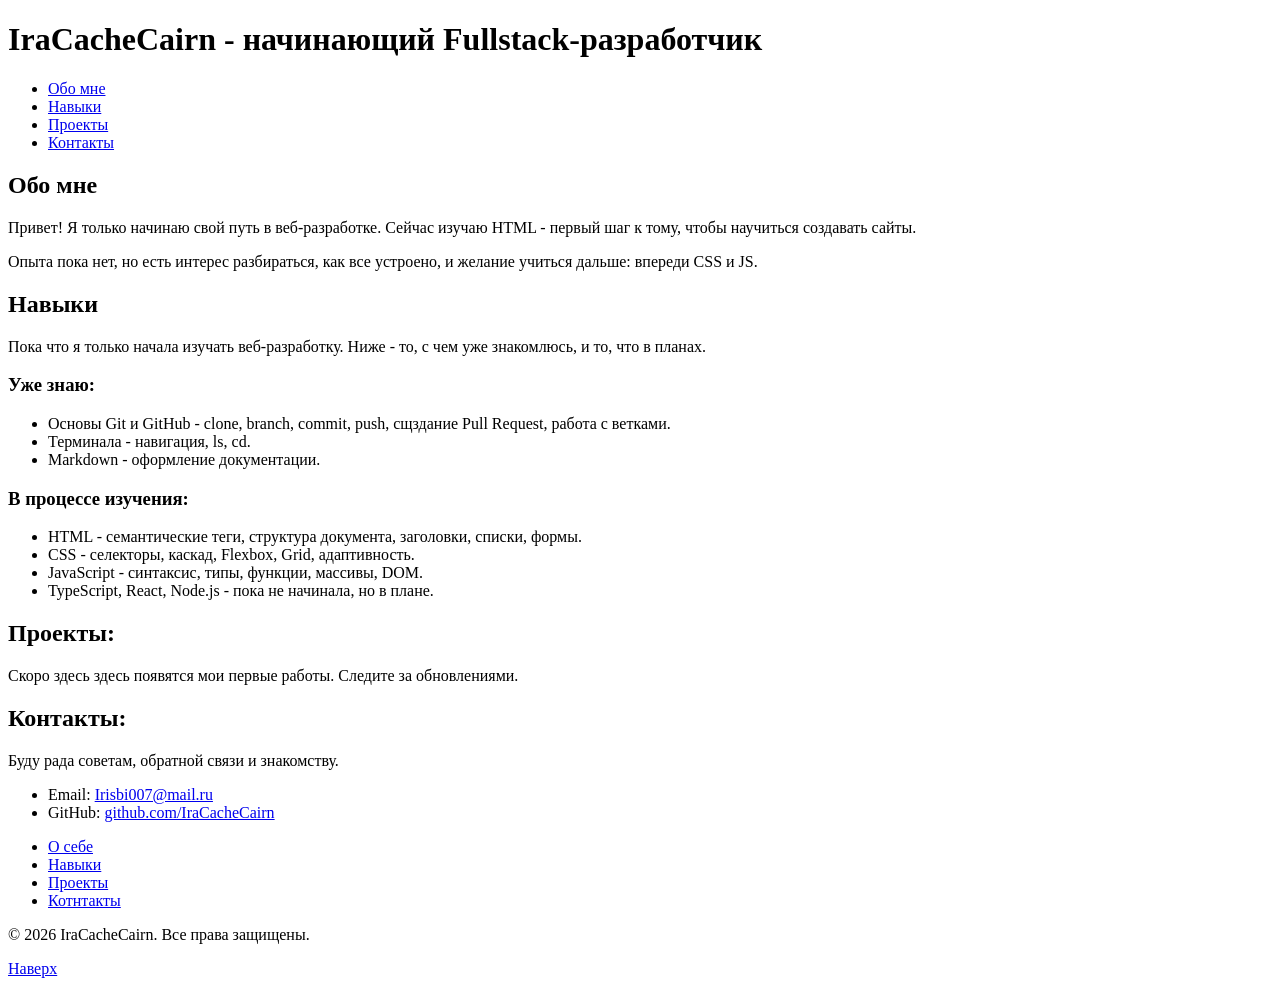
==== portfolio/portfolio/index.html @ 71b436fc "feat: add semantic HTML skeleton for portfolio" ====
<!DOCTYPE html>
<html lang="ru">
    <head>
        <meta charset="UTF-8">
        <meta name="viweport" content="width=device-width, initial-scale=1.0">
        <title>IraCacheCairn - Fullstack-разработчик</title>
    </head>
    <body>
        <header id="top">
            <div class="brand">
                <h1>IraCacheCairn - начинающий Fullstack-разработчик</h1>
            </div>
            <nav aria-label="Основная навигация">
                <ul>
                    <li><a href="#about">Обо мне</a></li>
                    <li><a href="#skills">Навыки</a></li>
                    <li><a href="#projects">Проекты</a></li>
                    <li><a href="#contact">Контакты</a></li>
                </ul>
            </nav>
        </header>
        <main>
            <section id="about" aria-labelledby="about-title">
                <h2 id="about title">Обо мне</h2>
                <p>
                    Привет! Я только начинаю свой путь в веб-разработке. Сейчас изучаю HTML - первый шаг к тому, чтобы научиться создавать сайты.
                </p>
                <p>
                    Опыта пока нет, но есть интерес разбираться, как все устроено, и желание учиться дальше: впереди CSS и JS.
                </p>
            </section>
            <section id="skills" aria-labelledby="skills-title">
                <h2 id="skills-title">Навыки</h2>
                <p>
                    Пока что я только начала изучать веб-разработку.
                    Ниже - то, с чем уже знакомлюсь, и то, что в планах.
                </p>
                <h3>Уже знаю:</h3>
                <ul>
                    <li>Основы Git и GitHub - clone, branch, commit, push, сщздание Pull Request, работа с ветками.</li>
                    <li>Терминала - навигация, ls, cd.</li>
                    <li>Markdown - оформление документации.</li>
                </ul>
                <h3>В процессе изучения:</h3>
                <ul>
                    <li>HTML - семантические теги, структура документа, заголовки, списки, формы.</li>
                    <li>CSS - селекторы, каскад, Flexbox, Grid, адаптивность.</li>
                    <li>JavaScript - синтаксис, типы, функции, массивы, DOM.</li>
                    <li>TypeScript, React, Node.js - пока не начинала, но в плане.</li>
                </ul>
            </section>
            <section id="projects" aria-labelledby="projects-title">
                <h2 id="projects-title">Проекты:</h2>
                <p>
                    Скоро здесь здесь появятся мои первые работы. Следите за обновлениями.
                </p>
            </section>
            <section id="contact" aria-labelledby="contact-title">
                <h2 id="contact-title">Контакты:</h2>
                <p>Буду рада советам, обратной связи и знакомству.</p>
                <ul>
                    <li>Email: <a href="mailto:irisbi007@mail.ru">Irisbi007@mail.ru</a></li>
                    <li>GitHub: <a href="https://github.com/IraCacheCairn" target="_blank" rel="noopener noreferrer">github.com/IraCacheCairn</a></li>
                </ul>
            </section>
        </main>
        <footer>
            <nav aria-label="Навигация в подвале">
                <ul>
                    <li><a href="#about">О себе</a></li>
                    <li><a href="#skills">Навыки</a></li>
                    <li><a href="#projects">Проекты</a></li>
                    <li><a href="#contact">Котнтакты</a></li>
                </ul>
            </nav>
            <p>&copy; 2026 IraCacheCairn. Все права защищены.</p>
            <a href="#top">Наверх</a>
        </footer>
    </body>
</html>
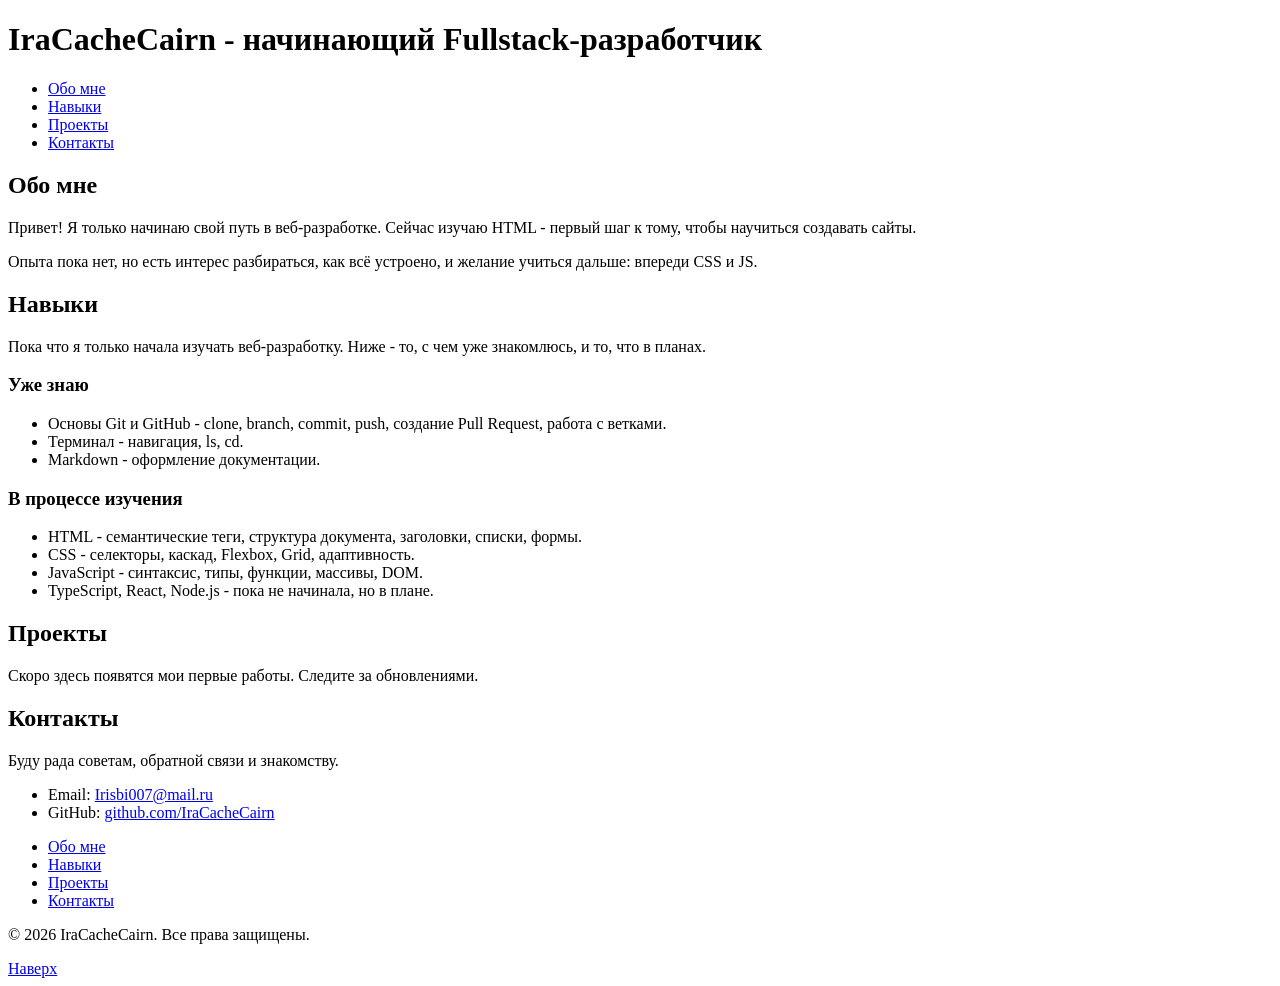
==== commit 07cb9e55: "fix: correct viewport meta, id typo, and text typos" ====
--- a/portfolio/portfolio/index.html
+++ b/portfolio/portfolio/index.html
@@ -2,7 +2,7 @@
 <html lang="ru">
     <head>
         <meta charset="UTF-8">
-        <meta name="viweport" content="width=device-width, initial-scale=1.0">
+        <meta name="viewport" content="width=device-width, initial-scale=1.0">
         <title>IraCacheCairn - Fullstack-разработчик</title>
     </head>
     <body>
@@ -21,12 +21,12 @@
         </header>
         <main>
             <section id="about" aria-labelledby="about-title">
-                <h2 id="about title">Обо мне</h2>
+                <h2 id="about-title">Обо мне</h2>
                 <p>
                     Привет! Я только начинаю свой путь в веб-разработке. Сейчас изучаю HTML - первый шаг к тому, чтобы научиться создавать сайты.
                 </p>
                 <p>
-                    Опыта пока нет, но есть интерес разбираться, как все устроено, и желание учиться дальше: впереди CSS и JS.
+                    Опыта пока нет, но есть интерес разбираться, как всё устроено, и желание учиться дальше: впереди CSS и JS.
                 </p>
             </section>
             <section id="skills" aria-labelledby="skills-title">
@@ -35,13 +35,13 @@
                     Пока что я только начала изучать веб-разработку.
                     Ниже - то, с чем уже знакомлюсь, и то, что в планах.
                 </p>
-                <h3>Уже знаю:</h3>
+                <h3>Уже знаю</h3>
                 <ul>
-                    <li>Основы Git и GitHub - clone, branch, commit, push, сщздание Pull Request, работа с ветками.</li>
-                    <li>Терминала - навигация, ls, cd.</li>
+                    <li>Основы Git и GitHub - clone, branch, commit, push, создание Pull Request, работа с ветками.</li>
+                    <li>Терминал - навигация, ls, cd.</li>
                     <li>Markdown - оформление документации.</li>
                 </ul>
-                <h3>В процессе изучения:</h3>
+                <h3>В процессе изучения</h3>
                 <ul>
                     <li>HTML - семантические теги, структура документа, заголовки, списки, формы.</li>
                     <li>CSS - селекторы, каскад, Flexbox, Grid, адаптивность.</li>
@@ -50,13 +50,13 @@
                 </ul>
             </section>
             <section id="projects" aria-labelledby="projects-title">
-                <h2 id="projects-title">Проекты:</h2>
+                <h2 id="projects-title">Проекты</h2>
                 <p>
-                    Скоро здесь здесь появятся мои первые работы. Следите за обновлениями.
+                    Скоро здесь появятся мои первые работы. Следите за обновлениями.
                 </p>
             </section>
             <section id="contact" aria-labelledby="contact-title">
-                <h2 id="contact-title">Контакты:</h2>
+                <h2 id="contact-title">Контакты</h2>
                 <p>Буду рада советам, обратной связи и знакомству.</p>
                 <ul>
                     <li>Email: <a href="mailto:irisbi007@mail.ru">Irisbi007@mail.ru</a></li>
@@ -67,10 +67,10 @@
         <footer>
             <nav aria-label="Навигация в подвале">
                 <ul>
-                    <li><a href="#about">О себе</a></li>
+                    <li><a href="#about">Обо мне</a></li>
                     <li><a href="#skills">Навыки</a></li>
                     <li><a href="#projects">Проекты</a></li>
-                    <li><a href="#contact">Котнтакты</a></li>
+                    <li><a href="#contact">Контакты</a></li>
                 </ul>
             </nav>
             <p>&copy; 2026 IraCacheCairn. Все права защищены.</p>
